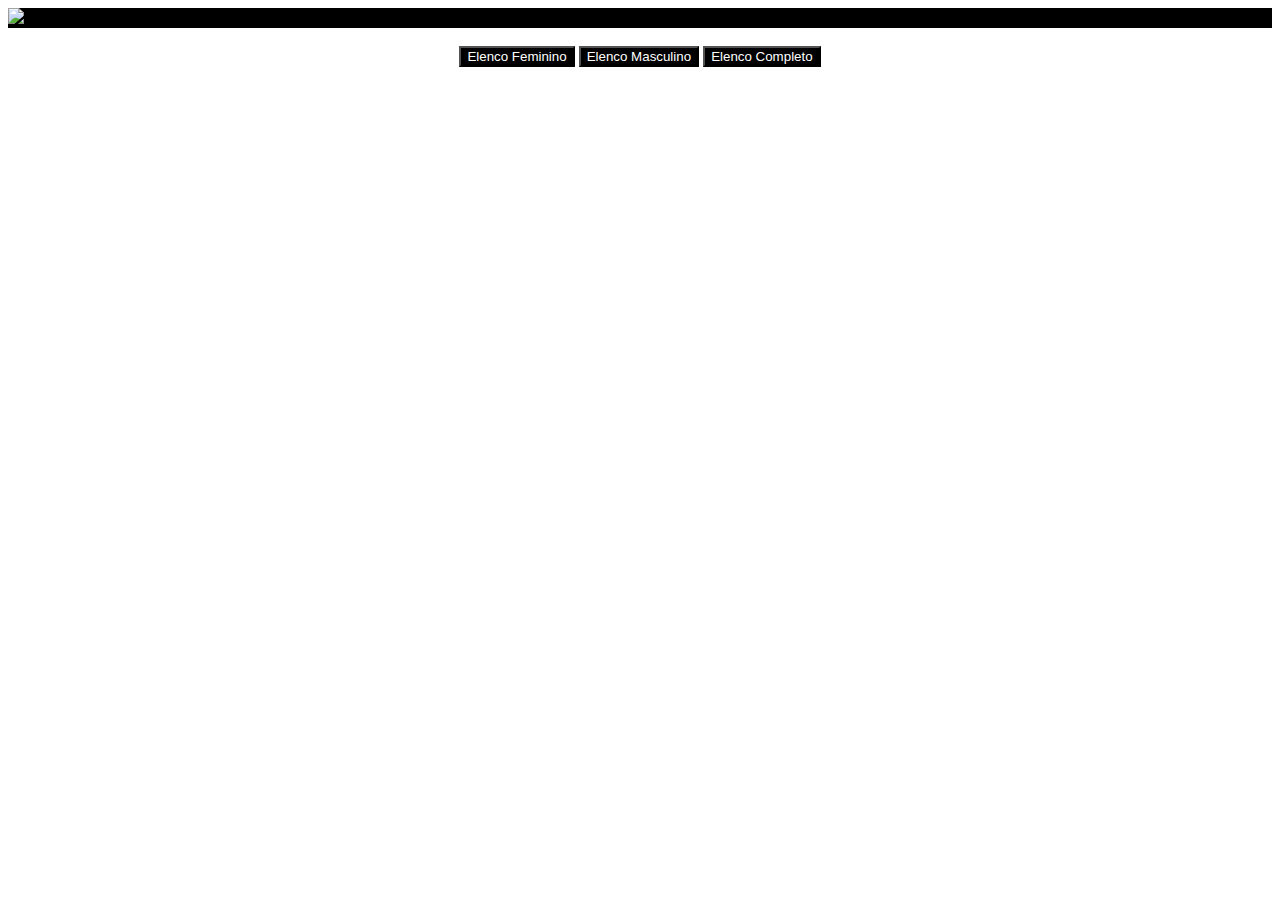
==== index.html @ b69626b5 "a" ====
<!DOCTYPE html>
<html lang="pt">
<head>
    <meta charset="UTF-8">
    <meta http-equiv="X-UA-Compatible" content="IE=edge">
    <meta name="viewport" content="width=device-width, initial-scale=1.0">
    <script src="./Jogadores.js"></script>
    <link rel="stylesheet" href="./Estilo.css">
    <title>Trabalho AP2</title>
</head>
<body>
    <div id="Topo">
        <img src="https://logodownload.org/wp-content/uploads/2016/11/botafogo-logo-escudo.png", id="FotoBotafogo">
    </div>
    <div id="Botoes">
        <button id="BotaoFeminino">Elenco Feminino</button>
        <button id="BotaoMasculino">Elenco Masculino</button>
        <button id="BotaoCompleto">Elenco Completo</button>
    </div>
</body>
</html>
---- Estilo.css ----
#FotoBotafogo{
    width: 10%;
}

#Topo{
    height: 12%;
    background-color: black;
}

#Botoes{
    margin: auto;
    width: fit-content;
    display: block;
    margin-top: inherit;
    
}

#BotaoFeminino{
    margin-block: 10px;
    background-color: black;
    color: white;
}

#BotaoMasculino{
    margin-block: 10px;
    background-color: black;
    color: white;
}

#BotaoCompleto{
    margin-block: 10px;
    background-color: black;
    color: white;
}
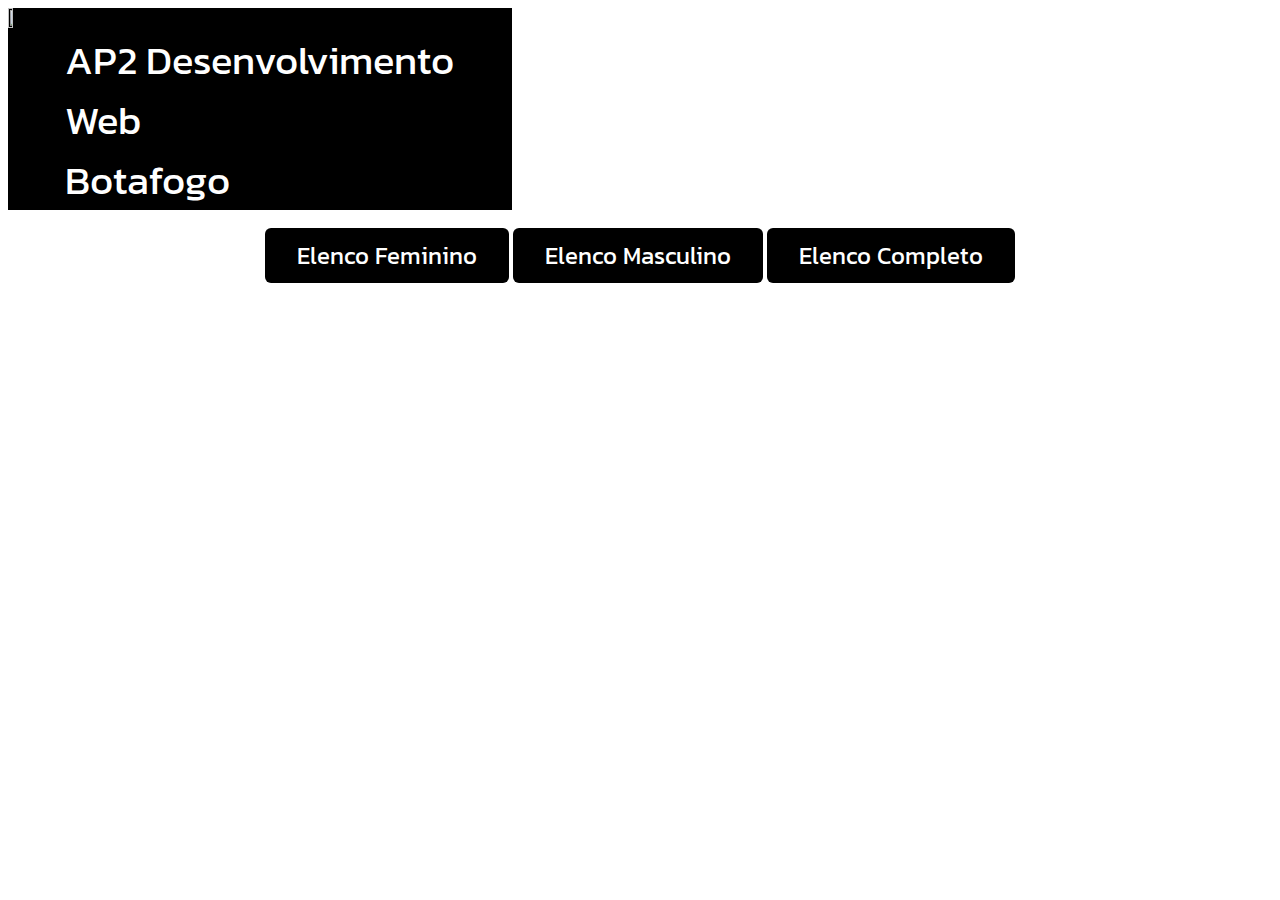
==== commit 6f881bac: "funcionando base" ====
--- a/index.html
+++ b/index.html
@@ -1,21 +1,31 @@
 <!DOCTYPE html>
-<html lang="pt">
+<html lang="en">
 <head>
     <meta charset="UTF-8">
     <meta http-equiv="X-UA-Compatible" content="IE=edge">
     <meta name="viewport" content="width=device-width, initial-scale=1.0">
-    <script src="./Jogadores.js"></script>
     <link rel="stylesheet" href="./Estilo.css">
+    <script src="Jogadores.js"></script>
+    <script src="Codigo.js" defer></script>
     <title>Trabalho AP2</title>
+    <style>
+        @import url('https://fonts.googleapis.com/css2?family=Kanit&display=swap');
+    </style>
+
 </head>
+
 <body>
+    
     <div id="Topo">
         <img src="https://logodownload.org/wp-content/uploads/2016/11/botafogo-logo-escudo.png", id="FotoBotafogo">
+        <p id="TituloTopo">AP2 Desenvolvimento Web<br>Botafogo</p>
     </div>
     <div id="Botoes">
         <button id="BotaoFeminino">Elenco Feminino</button>
         <button id="BotaoMasculino">Elenco Masculino</button>
         <button id="BotaoCompleto">Elenco Completo</button>
     </div>
+
 </body>
+
 </html>--- a/Estilo.css
+++ b/Estilo.css
@@ -1,10 +1,24 @@
+
+
+#TituloTopo{
+    font-size: 40px;
+    color: white;
+    margin-left: 10px;
+    font-family: 'Kanit', sans-serif;
+    margin-bottom: initial;
+    margin-top: 22px;
+}
+
 #FotoBotafogo{
-    width: 10%;
+  width: 10%;
+  height: 100%;
+  object-fit: cover;
 }
 
 #Topo{
     height: 12%;
     background-color: black;
+    display: inline-flex;
 }
 
 #Botoes{
@@ -19,16 +33,31 @@
     margin-block: 10px;
     background-color: black;
     color: white;
+    font-size: 24px;
+    font-family: 'Kanit', sans-serif;
+    padding: 10px 32px;
+    border: none;
+    border-radius: 6px;
 }
 
 #BotaoMasculino{
     margin-block: 10px;
     background-color: black;
     color: white;
+    font-size: 24px;
+    font-family: 'Kanit', sans-serif;
+    padding: 10px 32px;
+    border: none;
+    border-radius: 6px;
 }
 
 #BotaoCompleto{
     margin-block: 10px;
     background-color: black;
     color: white;
+    font-size: 24px;
+    font-family: 'Kanit', sans-serif;
+    padding: 10px 32px;
+    border: none;
+    border-radius: 6px;
 }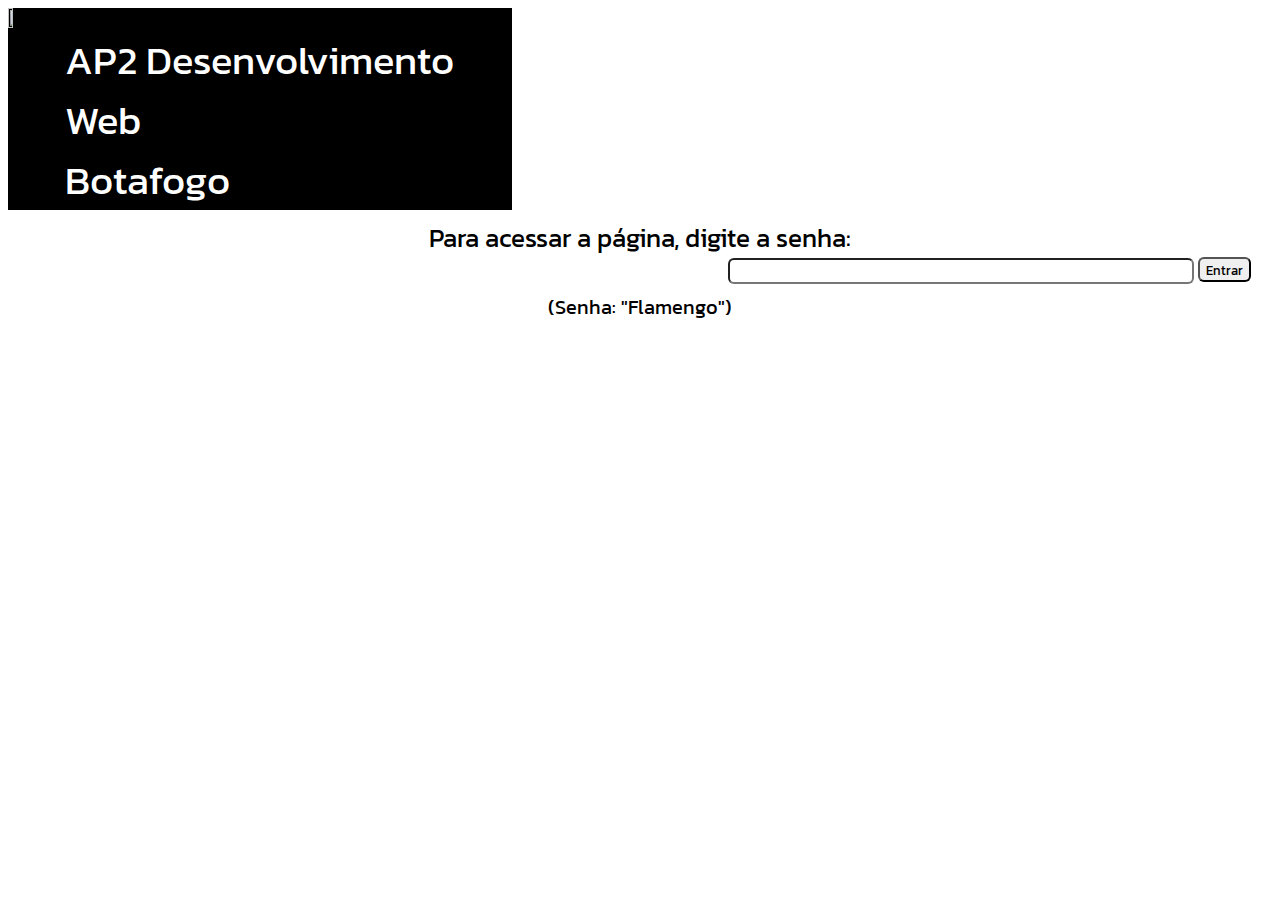
==== commit bf43f610: "a" ====
--- a/index.html
+++ b/index.html
@@ -1,30 +1,33 @@
 <!DOCTYPE html>
-<html lang="en">
+<html lang="pt">
+
 <head>
+    
     <meta charset="UTF-8">
     <meta http-equiv="X-UA-Compatible" content="IE=edge">
     <meta name="viewport" content="width=device-width, initial-scale=1.0">
+    <script src="https://cdnjs.cloudflare.com/ajax/libs/crypto-js/3.3.0/crypto-js.js"></script>
+    <script src="./CodigoSenha.js"></script>
     <link rel="stylesheet" href="./Estilo.css">
-    <script src="Jogadores.js"></script>
-    <script src="Codigo.js" defer></script>
-    <title>Trabalho AP2</title>
     <style>
         @import url('https://fonts.googleapis.com/css2?family=Kanit&display=swap');
     </style>
+    <title>Senha AP2</title>
 
 </head>
 
 <body>
     
     <div id="Topo">
-        <img src="https://logodownload.org/wp-content/uploads/2016/11/botafogo-logo-escudo.png", id="FotoBotafogo">
+        <img src="https://logodownload.org/wp-content/uploads/2016/11/botafogo-logo-escudo.png" id="FotoBotafogo">
         <p id="TituloTopo">AP2 Desenvolvimento Web<br>Botafogo</p>
     </div>
-    <div id="Botoes">
-        <button id="BotaoFeminino">Elenco Feminino</button>
-        <button id="BotaoMasculino">Elenco Masculino</button>
-        <button id="BotaoCompleto">Elenco Completo</button>
-    </div>
+    <div id="TextoSenha">Para acessar a página, digite a senha:</div>
+    <form id="FormSenha">
+        <input type="password" id="InputSenha" required>
+        <button id="BotaoSenha" type="submit">Entrar</button>
+    </form>
+    <p id="RevelacaoSenha">(Senha: "Flamengo")</p>
 
 </body>
 
--- a/Estilo.css
+++ b/Estilo.css
@@ -1,5 +1,34 @@
+#TextoSenha{
+    font-size: 26px;
+    font-family: 'Kanit', sans-serif;
+    width: fit-content;
+    margin: auto;
+    margin-top: inherit;
+}
 
+#InputSenha{
+    width: 458px;
+    margin-left: 720px;
+    height: 20px;
+    border-radius: 6px;
+    margin-top: inherit;
+}
 
+#RevelacaoSenha{
+    font-family: 'Kanit', sans-serif;
+    font-size: 20px;
+    margin:auto;
+    width: fit-content;
+    margin-top: inherit;
+}
+
+#BotaoSenha{
+    border-radius: 6px;
+    height: 25px;
+    font-family: 'Kanit'
+}
+
+/* CSS Página Jogadores */
 #TituloTopo{
     font-size: 40px;
     color: white;
@@ -60,4 +89,4 @@
     padding: 10px 32px;
     border: none;
     border-radius: 6px;
-}+}
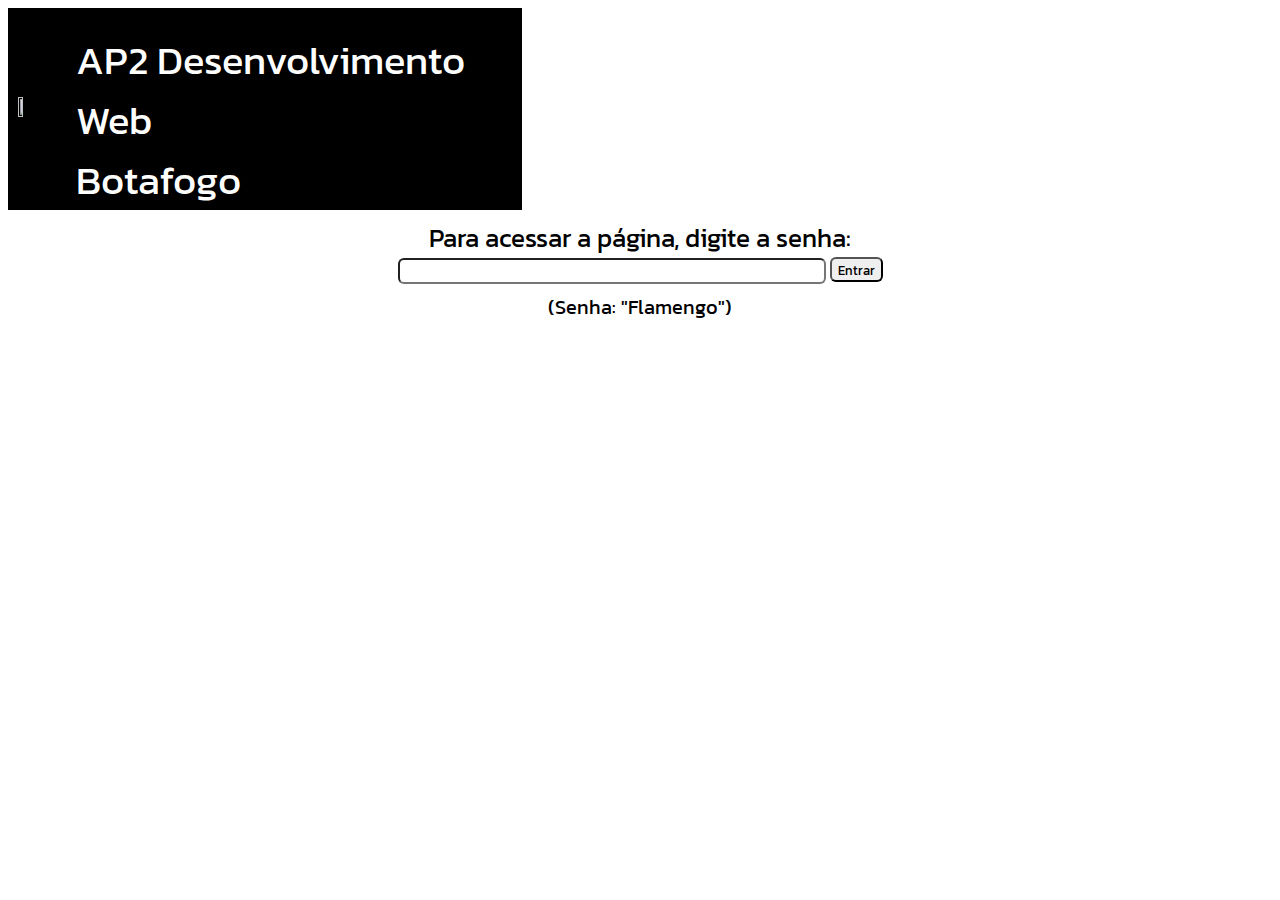
==== commit 7d6ae983: "grande parte" ====
--- a/index.html
+++ b/index.html
@@ -19,7 +19,7 @@
 <body>
     
     <div id="Topo">
-        <img src="https://logodownload.org/wp-content/uploads/2016/11/botafogo-logo-escudo.png" id="FotoBotafogo">
+        <img src="https://logodownload.org/wp-content/uploads/2016/11/botafogo-logo-escudo.png" id="FotoBotafogo0">
         <p id="TituloTopo">AP2 Desenvolvimento Web<br>Botafogo</p>
     </div>
     <div id="TextoSenha">Para acessar a página, digite a senha:</div>
--- a/Estilo.css
+++ b/Estilo.css
@@ -1,3 +1,64 @@
+
+/*Página Detalhes*/
+#DetalhesJogador{
+    display: flex;
+}
+#BotaoVoltar{
+        margin:inherit;
+        background-color: white;
+        color: black;
+        font-size: 24px;
+        font-family: 'Kanit';
+        padding: 10px 32px;
+        border-width: 1px;
+        border-radius: 6px;
+    }
+
+    #BotaoVoltar0{
+        margin: auto;
+        background-color: white;
+        color: black;
+        font-size: 24px;
+        font-family: 'Kanit';
+        padding: 10px 32px;
+        border-width: 1.3px;
+        border-radius: 6px;
+    }
+
+
+@media (max-width: 768px){
+    #Topo{
+        align-items: center;
+    justify-content: center;
+    }
+    #TextoSenha{
+        font-size: 18px !important;
+    }
+    #InputSenha{
+        width: 300px !important;
+    }
+    #RevelacaoSenha{
+        font-size: 12px !important;
+    }
+    #DetalhesJogador{
+        flex-direction: column;
+    }
+    
+}
+
+/* Login*/
+#FotoBotafogo0{
+    width: 10%;
+    height: 100%;
+    object-fit: cover;
+    margin-left: 10px;
+  }
+
+#FormSenha{
+    width: fit-content;
+    margin: auto;
+}
+
 #TextoSenha{
     font-size: 26px;
     font-family: 'Kanit', sans-serif;
@@ -7,8 +68,8 @@
 }
 
 #InputSenha{
-    width: 458px;
-    margin-left: 720px;
+    width: 420px;
+    
     height: 20px;
     border-radius: 6px;
     margin-top: inherit;
@@ -29,6 +90,43 @@
 }
 
 /* CSS Página Jogadores */
+
+#Container {
+    display: grid;
+    grid-template-columns: 1fr;
+    gap: 10px; /* Espaçamento entre as divs */
+    max-width: 1200px; /* Largura máxima da lista */
+    margin: auto; /* Centraliza a lista na tela */
+}
+
+/* Uma coluna até 768px */
+@media (max-width: 768px) {
+    #Container {
+        grid-template-columns: repeat(auto-fill, minmax(100%, 1fr)); /* Uma coluna */
+    }
+    #Botoes {
+        flex-direction: column;
+        align-items: center;
+    }
+}
+
+/* Duas colunas até 1024px */
+@media (min-width: 769px) and (max-width: 1024px) {
+    #Container {
+        grid-template-columns: repeat(auto-fill, minmax(48%, 1fr)); /* Duas colunas */
+    }
+}
+
+/* Quatro colunas depois de 1024px */
+@media (min-width: 1025px) {
+    #Container {
+        grid-template-columns: repeat(auto-fill, minmax(23%, 1fr)); /* Quatro colunas */
+    }
+}
+
+
+
+
 #TituloTopo{
     font-size: 40px;
     color: white;
@@ -42,18 +140,20 @@
   width: 10%;
   height: 100%;
   object-fit: cover;
+  margin: auto;
 }
 
 #Topo{
     height: 12%;
     background-color: black;
     display: inline-flex;
+    align-items: center;
 }
 
 #Botoes{
     margin: auto;
     width: fit-content;
-    display: block;
+    display: grid;
     margin-top: inherit;
     
 }
@@ -65,7 +165,7 @@
     font-size: 24px;
     font-family: 'Kanit', sans-serif;
     padding: 10px 32px;
-    border: none;
+    border-width: 1px;
     border-radius: 6px;
 }
 
@@ -76,7 +176,7 @@
     font-size: 24px;
     font-family: 'Kanit', sans-serif;
     padding: 10px 32px;
-    border: none;
+    border-width: 1px;
     border-radius: 6px;
 }
 
@@ -87,6 +187,6 @@
     font-size: 24px;
     font-family: 'Kanit', sans-serif;
     padding: 10px 32px;
-    border: none;
+    border-width: 1px;
     border-radius: 6px;
 }
